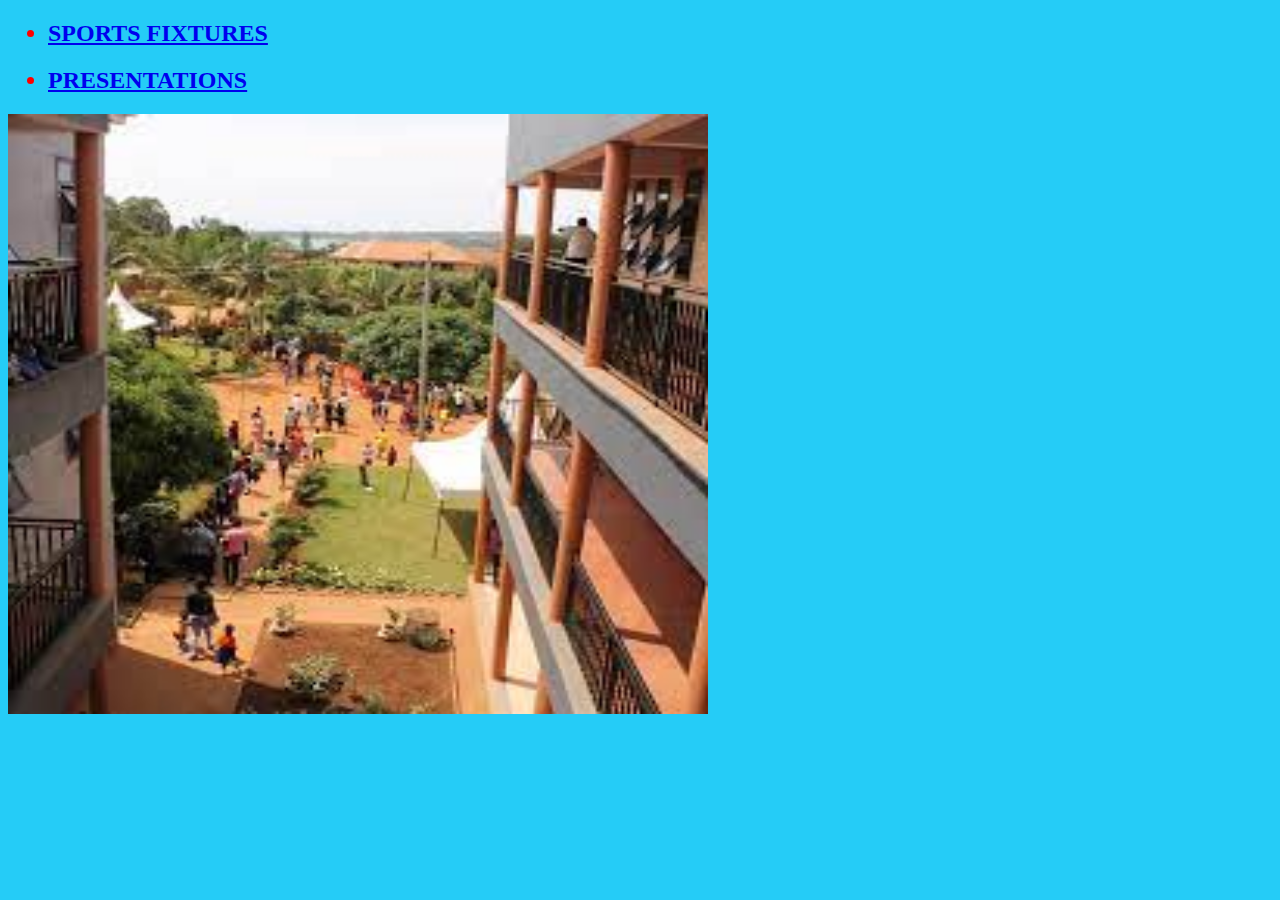
==== index.html @ 6207e498 "initial commit" ====
<!DOCTYPE html>
<!-- saved from url=(0022)http://localhost:6736/ -->
<html><head><meta http-equiv="Content-Type" content="text/html; charset=windows-1252"><title>Agenda For 19th July, 2023</title>
<link rel="stylesheet" Type="text/css"
href="./styles/styles.css">

</head>

<body style="background-color: #25CCF7" text=" red">  

<ul>

<h2><li><a href="Sports.html">SPORTS FIXTURES</a></li></h2>

<h2><li><a href="Presentations.html">PRESENTATIONS</a></li></h2>
 
</ul>

<img src="./images/arrival.jpg" width="700" height="600">


</i>

</body></html>
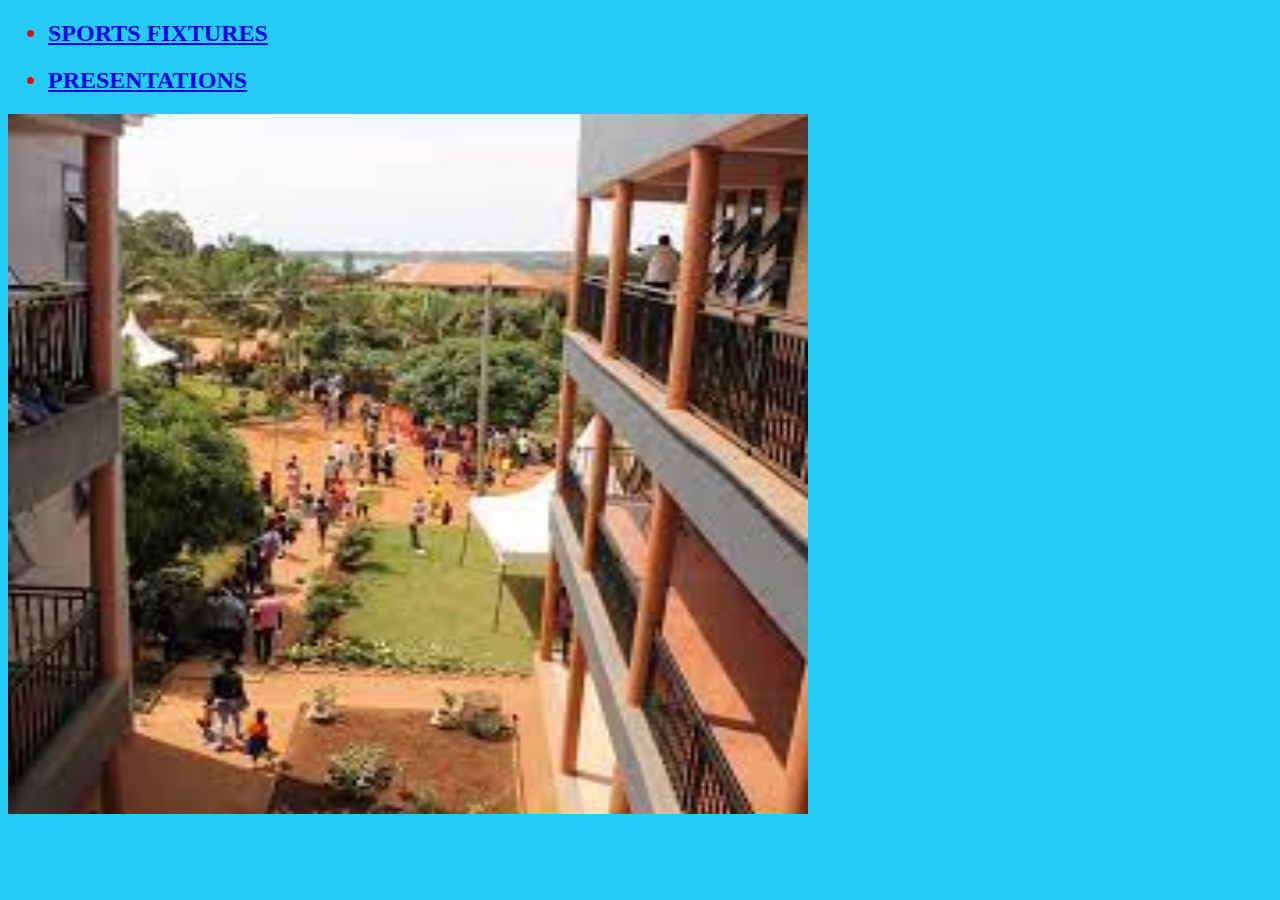
==== commit 9ad5f01b: "added ./ to index" ====
--- a/index.html
+++ b/index.html
@@ -10,13 +10,13 @@
 
 <ul>
 
-<h2><li><a href="Sports.html">SPORTS FIXTURES</a></li></h2>
+<h2><li><a href="./Sports.html">SPORTS FIXTURES</a></li></h2>
 
-<h2><li><a href="Presentations.html">PRESENTATIONS</a></li></h2>
+<h2><li><a href="./Presentations.html">PRESENTATIONS</a></li></h2>
  
 </ul>
 
-<img src="./images/arrival.jpg" width="700" height="600">
+<img src="./images/arrival.jpg" width="800" height="700">
 
 
 </i>
